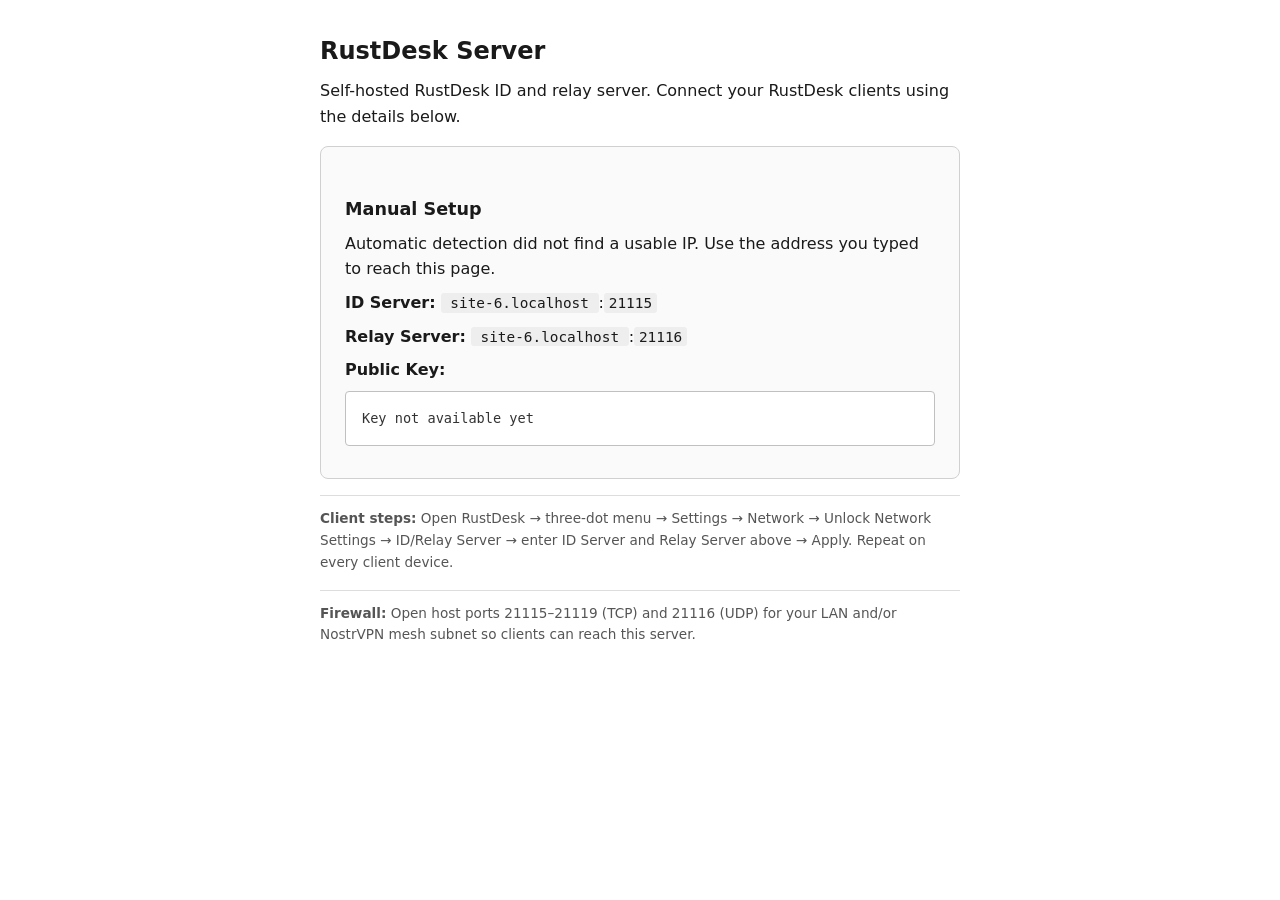
==== madutxo-rustdesk-server/data/www/index.html @ 085040d6 "rustdesk-server: force-track data assets (gitignored data dir) Track index.html and .gitkeep placeho" ====
<!DOCTYPE html>
<html lang="en">
<head>
<meta charset="UTF-8">
<meta name="viewport" content="width=device-width, initial-scale=1.0">
<title>RustDesk Server - Setup</title>
<style>
  body { font-family: system-ui, -apple-system, sans-serif; max-width: 640px; margin: 2rem auto; padding: 0 1rem; line-height: 1.6; color: #1a1a1a; }
  h1 { font-size: 1.5rem; margin-bottom: 0.5rem; }
  h2 { font-size: 1.1rem; margin-top: 1.5rem; margin-bottom: 0.5rem; }
  p { margin: 0.5rem 0; }
  .card { border: 1px solid #d0d0d0; border-radius: 8px; padding: 1.5rem; margin: 1rem 0; background: #fafafa; }
  .card.hidden { display: none; }
  .ip-badge { display: inline-block; padding: 0.2rem 0.5rem; border-radius: 4px; font-weight: bold; font-family: ui-monospace, SFMono-Regular, monospace; font-size: 0.85rem; }
  .lan { background: #e3f2fd; color: #0d47a1; border: 1px solid #2196f3; }
  .mesh { background: #f3e5f5; color: #4a148c; border: 1px solid #9c27b0; }
  code { background: #eee; padding: 0.1rem 0.3rem; border-radius: 3px; font-family: ui-monospace, SFMono-Regular, monospace; font-size: 0.9rem; }
  .key-box { background: #fff; border: 1px solid #c0c0c0; padding: 1rem; border-radius: 4px; word-break: break-all; margin: 0.5rem 0; font-family: ui-monospace, SFMono-Regular, monospace; font-size: 0.85rem; color: #333; }
  .step { margin: 0.5rem 0; }
  .note { font-size: 0.85rem; color: #555; margin-top: 1rem; border-top: 1px solid #ddd; padding-top: 0.75rem; }
  .detecting { font-style: italic; color: #666; }
</style>
</head>
<body>
<h1>RustDesk Server</h1>
<p>Self-hosted RustDesk ID and relay server. Connect your RustDesk clients using the details below.</p>

<div id="detecting" class="card">
  <p class="detecting">Detecting your connection type (LAN or NostrVPN mesh)…</p>
</div>

<div id="mesh-card" class="card hidden">
  <h2><span class="ip-badge mesh">MESH_IP</span> <span id="mesh-ip"></span> — NostrVPN Mesh</h2>
  <p>Use this when your client connects through NostrVPN.</p>
  <div class="step"><strong>ID Server:</strong> <code id="mesh-id-server"></code>:<code>21115</code></div>
  <div class="step"><strong>Relay Server:</strong> <code id="mesh-relay-server"></code>:<code>21116</code></div>
  <div class="step"><strong>Public Key:</strong></div>
  <div class="key-box" id="mesh-public-key">Loading…</div>
</div>

<div id="lan-card" class="card hidden">
  <h2><span class="ip-badge lan">LAN_IP</span> <span id="lan-ip"></span> — Local Network</h2>
  <p>Use this when your client is on the same local network as this Umbrel.</p>
  <div class="step"><strong>ID Server:</strong> <code id="lan-id-server"></code>:<code>21115</code></div>
  <div class="step"><strong>Relay Server:</strong> <code id="lan-relay-server"></code>:<code>21116</code></div>
  <div class="step"><strong>Public Key:</strong></div>
  <div class="key-box" id="lan-public-key">Loading…</div>
</div>

<div id="fallback-card" class="card hidden">
  <h2>Manual Setup</h2>
  <p>Automatic detection did not find a usable IP. Use the address you typed to reach this page.</p>
  <div class="step"><strong>ID Server:</strong> <code id="fb-id-server"></code>:<code>21115</code></div>
  <div class="step"><strong>Relay Server:</strong> <code id="fb-relay-server"></code>:<code>21116</code></div>
  <div class="step"><strong>Public Key:</strong></div>
  <div class="key-box" id="fb-public-key">Loading…</div>
</div>

<div class="note">
  <strong>Client steps:</strong> Open RustDesk → three-dot menu → Settings → Network → Unlock Network Settings → ID/Relay Server → enter ID Server and Relay Server above → Apply. Repeat on every client device.
</div>
<div class="note">
  <strong>Firewall:</strong> Open host ports 21115–21119 (TCP) and 21116 (UDP) for your LAN and/or NostrVPN mesh subnet so clients can reach this server.
</div>

<script>
// NostrVPN mesh CIDR — change if your mesh uses a different range.
const MESH_CIDR = "100.64.0.0/10";

function ipToNumber(ip) {
  return ip.split(".").reduce((acc, octet) => (acc << 8) + Number(octet), 0) >>> 0;
}

function ipInCidr(ip, cidr) {
  const parts = cidr.split("/");
  const rangeNum = ipToNumber(parts[0]);
  const mask = ~(0xFFFFFFFF >>> (32 - Number(parts[1]))) & 0xFFFFFFFF;
  return (ipToNumber(ip) & mask) === (rangeNum & mask);
}

function escapeHtml(text) {
  return String(text).replace(/&/g, "&amp;").replace(/</g, "&lt;").replace(/>/g, "&gt;");
}

function setHtml(id, html) {
  const el = document.getElementById(id);
  if (el) el.innerHTML = html;
}

function setText(id, text) {
  const el = document.getElementById(id);
  if (el) el.textContent = text;
}

async function fetchPublicKey() {
  try {
    const res = await fetch("public_key.txt", { cache: "no-store" });
    if (!res.ok) return "Key not available yet";
    return await res.text();
  } catch {
    return "Key not available yet";
  }
}

function gatherLocalIps() {
  return new Promise((resolve) => {
    const ips = new Set();
    try {
      const pc = new RTCPeerConnection({ iceServers: [] });
      pc.createDataChannel("");
      pc.createOffer().then((o) => pc.setLocalDescription(o));
      pc.onicecandidate = (e) => {
        if (!e || !e.candidate) {
          resolve(ips);
          return;
        }
        const m = e.candidate.candidate.match(/(\d+\.\d+\.\d+\.\d+)/);
        if (m) ips.add(m[1]);
      };
      setTimeout(() => {
        try { pc.close(); } catch {}
        resolve(ips);
      }, 1500);
    } catch {
      resolve(ips);
    }
  });
}

async function init() {
  const keyRaw = await fetchPublicKey();
  const keyHtml = escapeHtml(keyRaw.trim());
  ["mesh-public-key", "lan-public-key", "fb-public-key"].forEach((id) => setHtml(id, keyHtml));

  const ips = await gatherLocalIps();

  document.getElementById("detecting").classList.add("hidden");

  let meshIp = null;
  let lanIp = null;

  for (const ip of ips) {
    if (ip.startsWith("127.") || ip.startsWith("0.") || ip.startsWith("169.254.")) continue;
    if (ipInCidr(ip, MESH_CIDR)) {
      if (!meshIp) meshIp = ip;
    } else if (!lanIp) {
      lanIp = ip;
    }
  }

  const fill = (prefix, ip) => {
    setText(`${prefix}-ip`, ip);
    setHtml(`${prefix}-id-server`, `<code>${escapeHtml(ip)}</code>`);
    setHtml(`${prefix}-relay-server`, `<code>${escapeHtml(ip)}</code>`);
  };

  if (meshIp) {
    document.getElementById("mesh-card").classList.remove("hidden");
    fill("mesh", meshIp);
    if (lanIp) {
      document.getElementById("lan-card").classList.remove("hidden");
      fill("lan", lanIp);
    }
  } else if (lanIp) {
    document.getElementById("lan-card").classList.remove("hidden");
    fill("lan", lanIp);
  } else {
    document.getElementById("fallback-card").classList.remove("hidden");
    const host = window.location.hostname;
    setHtml("fb-id-server", `<code>${escapeHtml(host)}</code>`);
    setHtml("fb-relay-server", `<code>${escapeHtml(host)}</code>`);
  }
}

init();
</script>
</body>
</html>
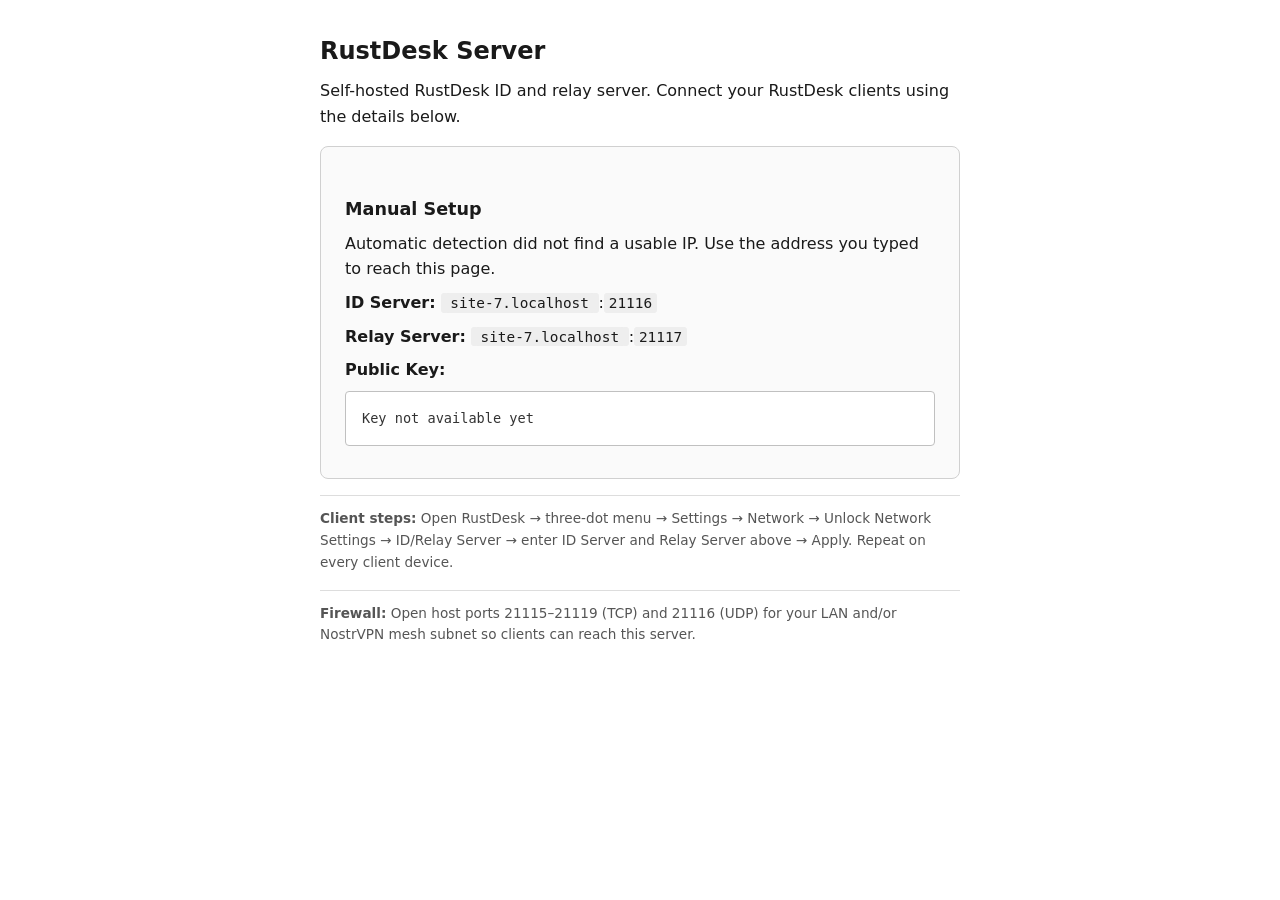
==== commit c4d57a85: "rustdesk-server: show the ports the servers actually listen on The setup page told users ID 21115 / " ====
--- a/madutxo-rustdesk-server/data/www/index.html
+++ b/madutxo-rustdesk-server/data/www/index.html
@@ -32,8 +32,8 @@
 <div id="mesh-card" class="card hidden">
   <h2><span class="ip-badge mesh">MESH_IP</span> <span id="mesh-ip"></span> — NostrVPN Mesh</h2>
   <p>Use this when your client connects through NostrVPN.</p>
-  <div class="step"><strong>ID Server:</strong> <code id="mesh-id-server"></code>:<code>21115</code></div>
-  <div class="step"><strong>Relay Server:</strong> <code id="mesh-relay-server"></code>:<code>21116</code></div>
+  <div class="step"><strong>ID Server:</strong> <code id="mesh-id-server"></code>:<code>21116</code></div>
+  <div class="step"><strong>Relay Server:</strong> <code id="mesh-relay-server"></code>:<code>21117</code></div>
   <div class="step"><strong>Public Key:</strong></div>
   <div class="key-box" id="mesh-public-key">Loading…</div>
 </div>
@@ -41,8 +41,8 @@
 <div id="lan-card" class="card hidden">
   <h2><span class="ip-badge lan">LAN_IP</span> <span id="lan-ip"></span> — Local Network</h2>
   <p>Use this when your client is on the same local network as this Umbrel.</p>
-  <div class="step"><strong>ID Server:</strong> <code id="lan-id-server"></code>:<code>21115</code></div>
-  <div class="step"><strong>Relay Server:</strong> <code id="lan-relay-server"></code>:<code>21116</code></div>
+  <div class="step"><strong>ID Server:</strong> <code id="lan-id-server"></code>:<code>21116</code></div>
+  <div class="step"><strong>Relay Server:</strong> <code id="lan-relay-server"></code>:<code>21117</code></div>
   <div class="step"><strong>Public Key:</strong></div>
   <div class="key-box" id="lan-public-key">Loading…</div>
 </div>
@@ -50,8 +50,8 @@
 <div id="fallback-card" class="card hidden">
   <h2>Manual Setup</h2>
   <p>Automatic detection did not find a usable IP. Use the address you typed to reach this page.</p>
-  <div class="step"><strong>ID Server:</strong> <code id="fb-id-server"></code>:<code>21115</code></div>
-  <div class="step"><strong>Relay Server:</strong> <code id="fb-relay-server"></code>:<code>21116</code></div>
+  <div class="step"><strong>ID Server:</strong> <code id="fb-id-server"></code>:<code>21116</code></div>
+  <div class="step"><strong>Relay Server:</strong> <code id="fb-relay-server"></code>:<code>21117</code></div>
   <div class="step"><strong>Public Key:</strong></div>
   <div class="key-box" id="fb-public-key">Loading…</div>
 </div>
